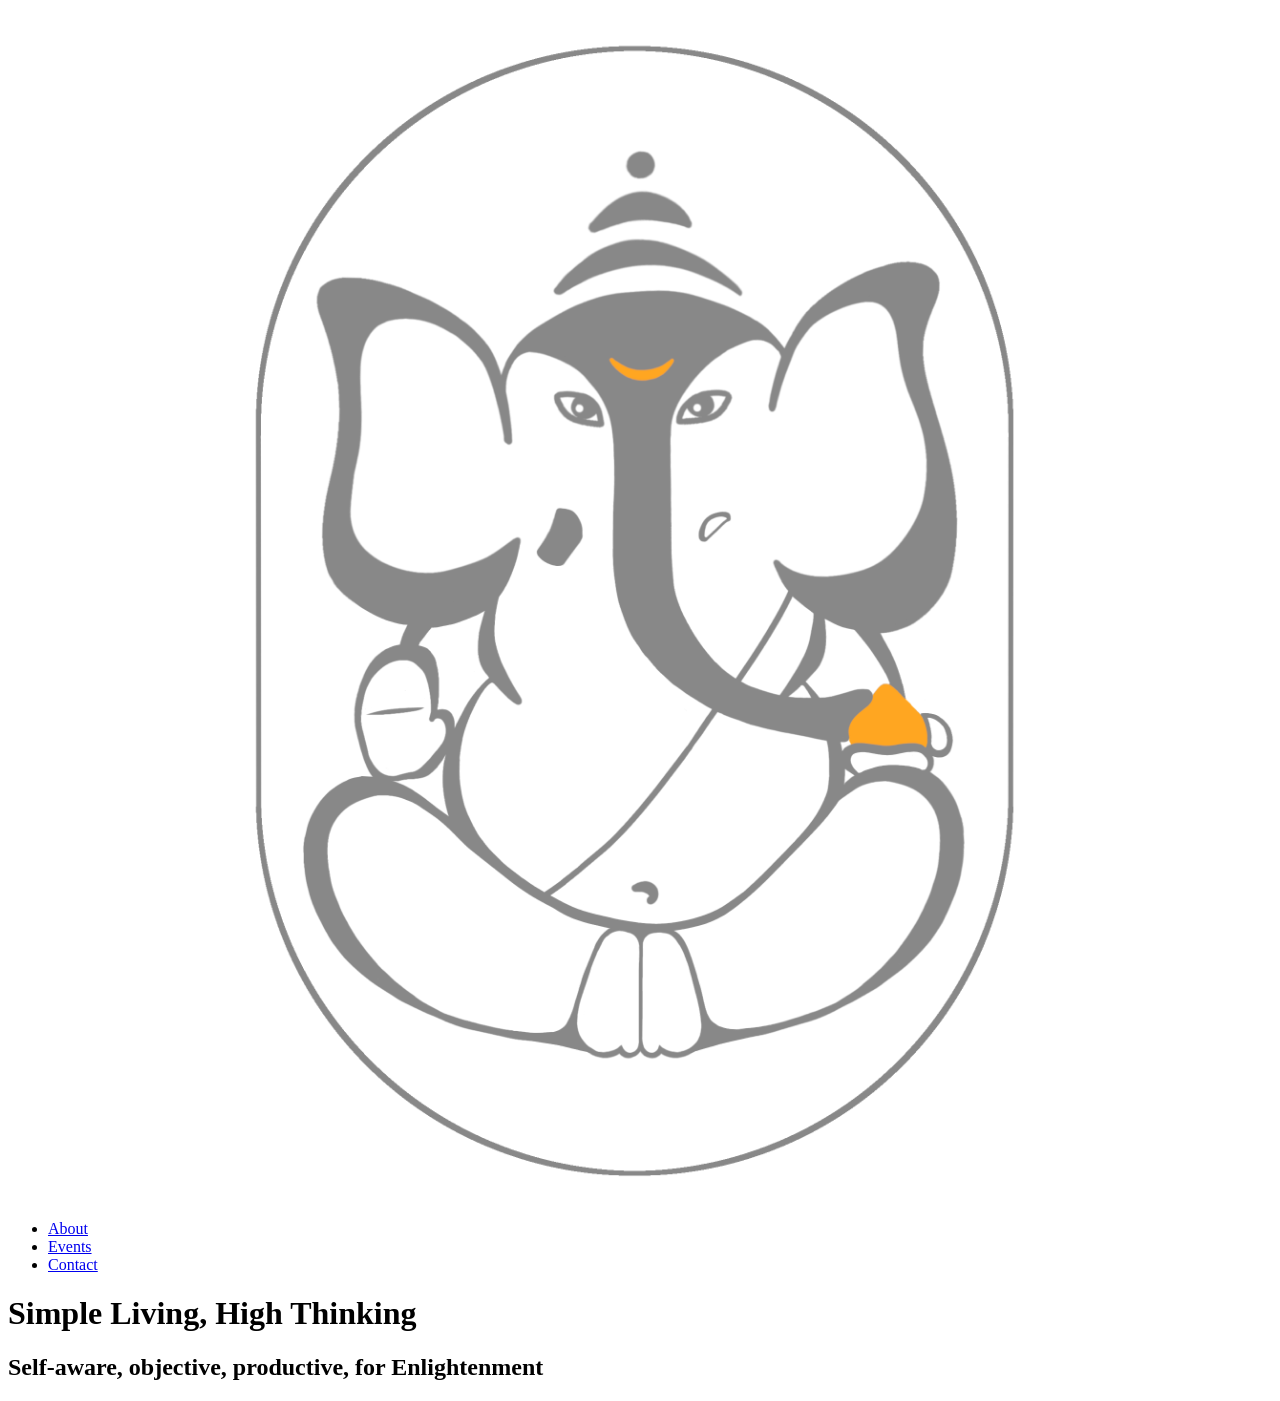
==== index.html @ a1a56a4c "change nav options" ====
<!DOCTYPE html>
<html lang='en' dir='ltr'>
  <head>
    <meta charset='utf-8'>
    <meta name='viewport' content='width=device-width, initial-scale=1'>

    <title>Self-Aware</title>
    <meta name='name' content='Self-Aware'>
    <meta name='description' content='Be in Awareness of your real Self.'>
    <meta name='keywords' content='vedanta, awareness, self, consciousness, anil ballal'>

    <link rel='icon' href='images/ganesha_32.jpg'>
    <link rel='preconnect' href='https://fonts.googleapis.com'>
    <link rel='preconnect' href='https://fonts.gstatic.com' crossorigin>
    <link rel='stylesheet' href='https://fonts.googleapis.com/css2?family=Montserrat:ital,wght@0,300;0,400;1,300;1,400&display=swap'>
    <link rel='stylesheet' href='style.css' type='text/css'>
    <script defer src='main.js' type='text/javascript'></script>

    <meta property='twitter:card' content='summary'>
    <meta property='og:title' content='Self-Aware'>
    <meta property='og:description' content='Be in Awareness of your real Self.'>
    <meta property='og:url' content='https://www.self-aware.in'>
  </head>
  <body>
    <div id='home1'>
      <!-- <header>
        <figure id='om'>
          <img src='images/om_2048.png' alt='Om' width='100%' height='100%'>
        </figure>
      </header>
      <main class='home-main'>
        <h1>Om, The Self</h1>
        <h2>That Thou Art</h2>
      </main> -->
    </div>
    <div id='home2' class='hidden'>
      <header>
        <figure id='ganesha'>
          <a href='/'>
            <img src='images/ganesha_2480.png' alt='Ganesha' width='100%' height='100%'>
          </a>
        </figure>
        <nav>
          <ul class='nav'>
            <!-- <li><a id='dropdown-btn'>About</a>
              <ul id='dropdown' class='dropdown hidden'>
                <li><a href='anil_ballal.html'>Anil</a></li>
                <li><a href='vedanta.html'>Vedanta</a></li>
                <li><a href='teaching.html'>Teaching</a></li>
              </ul>
            </li> -->
            <li><a href='/about.html'>About</a></li>
            <!-- <li><a href='/vedanta.html'>Vedanta</a></li> -->
            <!-- <li><a href='/poems.html'>Poems</a></li> -->
            <!-- <li><a href='/living.html'>Living</a></li> -->
            <li><a href='/events.html'>Events</a></li>
            <li><a href='/contact.html'>Contact</a></li>
          </ul>
        </nav>
      </header>
      <main class='home-main'>
        <h1>Simple Living, High Thinking</h1>
        <h2>Self-aware, objective, productive, for Enlightenment</h2>
      </main>
    </div>
  </body>
</html>
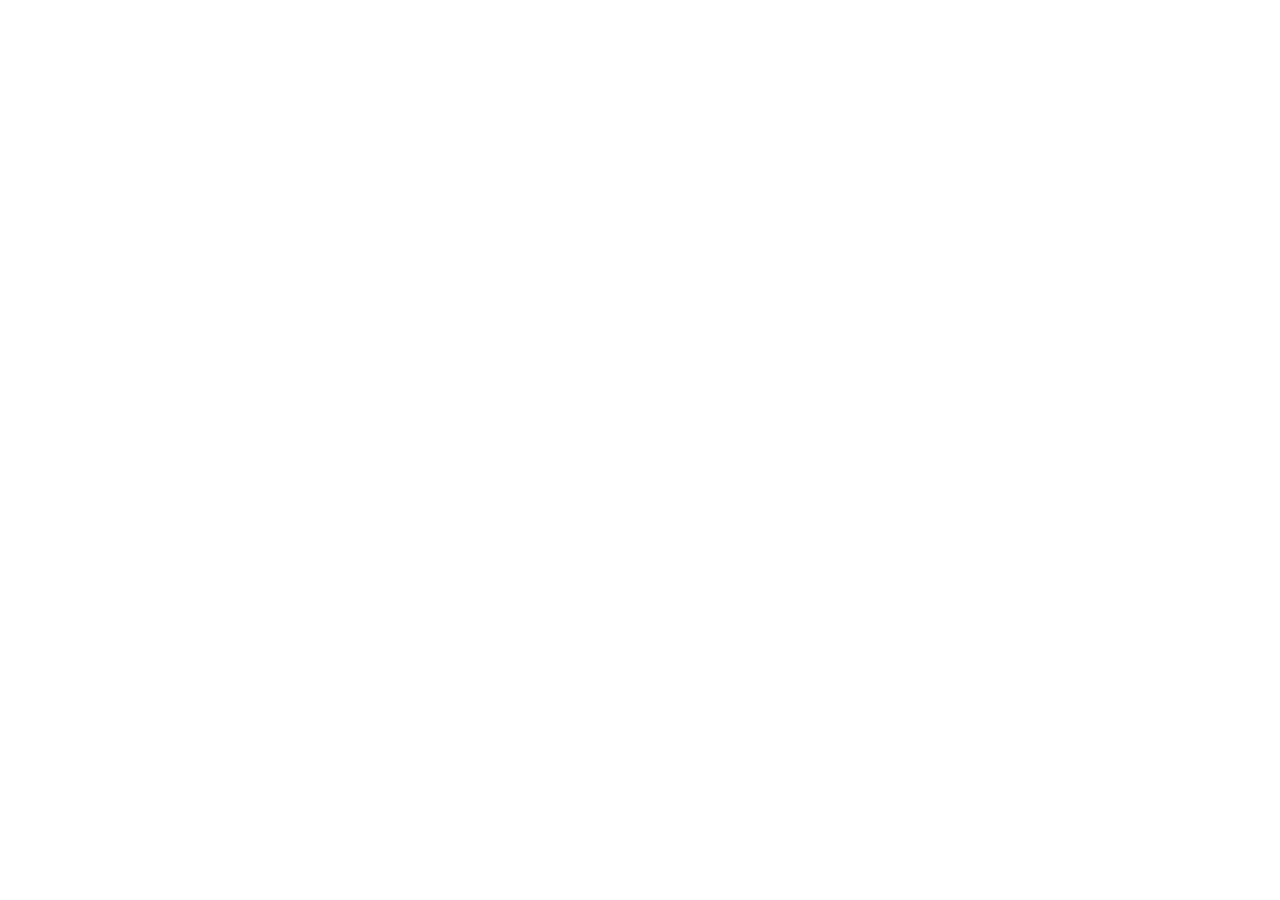
==== commit 94f904f6: "remove events link" ====
--- a/index.html
+++ b/index.html
@@ -53,7 +53,7 @@
             <!-- <li><a href='/vedanta.html'>Vedanta</a></li> -->
             <!-- <li><a href='/poems.html'>Poems</a></li> -->
             <!-- <li><a href='/living.html'>Living</a></li> -->
-            <li><a href='/events.html'>Events</a></li>
+            <!-- <li><a href='/events.html'>Events</a></li> -->
             <li><a href='/contact.html'>Contact</a></li>
           </ul>
         </nav>
--- a/style.css
+++ b/style.css
@@ -0,0 +1,287 @@
+* {
+  margin: 0;
+  padding: 0;
+  box-sizing: border-box;
+}
+
+html {
+  height: 100vh;
+  overflow: hidden scroll;
+}
+
+body {
+  min-height: 100%;
+  background-color: #fff;
+  font-size: 16px;
+  font-family: Montserrat, sans-serif;
+  font-weight: 300;
+  line-height: 2;
+}
+
+h1, h2, h3 {
+  color: #666;
+  font-weight: 300;
+}
+
+a {
+  color: inherit;
+}
+
+header {
+  width: 100%;
+  height: 25vh;
+  display: flex;
+  flex-direction: column;
+  justify-content: space-evenly;
+  align-items: center;
+  background-color: #fff;
+}
+
+#om,
+#ganesha {
+  height: 12vh;
+  width: 12vh;
+  margin-top: 20px;
+}
+
+nav ul {
+  list-style-type: none;
+  background-color: #fff;
+}
+
+nav > ul {
+  display: flex;
+  justify-items: center;
+  align-items: center;
+}
+
+nav ul li {
+  width: 90px;
+  text-align: center;
+}
+
+nav ul li:nth-child(1) {
+  grid-area: 1 / 1 / 2 / 3;
+}
+
+nav ul li:nth-child(2) {
+  grid-area: 2 / 1 / 3 / 4;
+}
+
+nav ul li:nth-child(3) {
+  grid-area: 1 / 3 / 2 / 5;
+}
+
+nav ul li:nth-child(4) {
+  grid-area: 2 / 4 / 3 / 7;
+}
+
+nav ul li:nth-child(5) {
+  grid-area: 1 / 5 / 2 / 7;
+}
+
+nav ul li a {
+  display: block;
+  padding: 5px 0px;
+  text-decoration: none;
+  cursor: pointer;
+}
+
+nav ul li a#active {
+  color: #999;
+  pointer-events: none;
+  cursor: default;
+}
+
+.dropdown {
+  border: #ccc solid 1px;
+  position: absolute;
+  z-index: 1;
+}
+
+.dropdown li a {
+  margin: 0;
+}
+
+.dropdown li a:hover {
+  transition: 400ms;
+  background-color: #f6f6f6;
+}
+
+.home-main {
+  position: relative;
+  display: flex;
+  flex-direction: column;
+  justify-content: center;
+  align-items: center;
+  min-height: 75vh;
+}
+
+.home-main h1 {
+  font-size: 24px;
+  text-align: center;
+  padding-bottom: 40px;
+}
+
+.home-main h2 {
+  font-size: 20px;
+  width: 340px;
+  text-align: center;
+  padding: 40px 0;
+}
+
+article {
+  width: 100%;
+  padding: 40px 20px;
+  text-align: justify;
+}
+
+article ol,
+article ul {
+  padding-left: 20px;
+}
+
+article.split {
+  display: grid;
+  grid-template-columns: 1fr;
+  grid-gap: 60px;
+  justify-items: center;
+  align-items: center;
+}
+
+article.split section:nth-of-type(1) {
+  grid-area: 1 / 1 / 2 / 2;
+}
+
+article.split section:nth-of-type(2) {
+  grid-area: 3 / 1 / 4 / 2;
+}
+
+article.split figure:nth-of-type(1) {
+  grid-area: 2 / 1 / 3 / 2;
+}
+
+article.split figure:nth-of-type(2) {
+  grid-area: 4 / 1 / 5 / 2;
+}
+
+article.poems {
+  display: grid;
+  grid-gap: 40px;
+}
+
+article.poems ol {
+  list-style-type: none;
+}
+
+article.poems button {
+  color: inherit;
+  background-color: inherit;
+  font-size: inherit;
+  font-weight: inherit;
+  font-family: inherit;
+  border: none;
+  cursor: pointer;
+}
+
+article.poems button#poem {
+  color: #999;
+  pointer-events: none;
+  cursor: default;
+}
+
+figure > img {
+  border-radius: 50%;
+}
+
+.hidden {
+  display: none;
+}
+
+@media screen and (min-width: 768px) {
+  nav > ul {
+    grid-template-columns: repeat(3, 1fr);
+  }
+
+  nav ul li {
+    width: 130px;
+  }
+
+  nav ul li:nth-child(1) {
+    grid-area: 1 / 1 / 2 / 2;
+  }
+
+  nav ul li:nth-child(2) {
+    grid-area: 1 / 2 / 2 / 3;
+  }
+
+  nav ul li:nth-child(3) {
+    grid-area: 1 / 3 / 2 / 4;
+  }
+
+  nav ul li:nth-child(4) {
+    grid-area: 1 / 4 / 2 / 5;
+  }
+
+  nav ul li:nth-child(5) {
+    grid-area: 1 / 5 / 2 / 6;
+  }
+
+  nav ul li a {
+    margin: 0 10px;
+  }
+
+  .home-main h1 {
+    font-size: 36px;
+  }
+
+  article {
+    max-width: 1000px;
+    margin: 0 auto;
+    padding: 60px 40px;
+  }
+
+  article.split {
+    max-width: 1000px;
+    grid-gap: 80px;
+    padding: 60px 40px;
+    grid-template-columns: repeat(5, 1fr);
+  }
+
+  article.split section:nth-of-type(1) {
+    grid-area: 1 / 1 / 2 / 4;
+  }
+
+  article.split section:nth-of-type(2) {
+    grid-area: 2 / 3 / 3 / 6;
+  }
+
+  article.split figure:nth-of-type(1) {
+    grid-area: 1 / 4 / 2 / 6;
+  }
+
+  article.split figure:nth-of-type(2) {
+    grid-area: 2 / 1 / 3 / 3;
+  }
+
+  figure {
+    /* width: auto; */
+    /* height: 400px; */
+  }
+
+  article.poems {
+    grid-template-columns: 2fr 3fr;
+    grid-gap: 0;
+  }
+
+  article.poems aside {
+    align-self: start;
+    border-right: #ccc solid 1px;
+    text-align: right;
+    padding-right: 60px;
+  }
+
+  article.poems section {
+    padding-left: 60px;
+  }
+}
